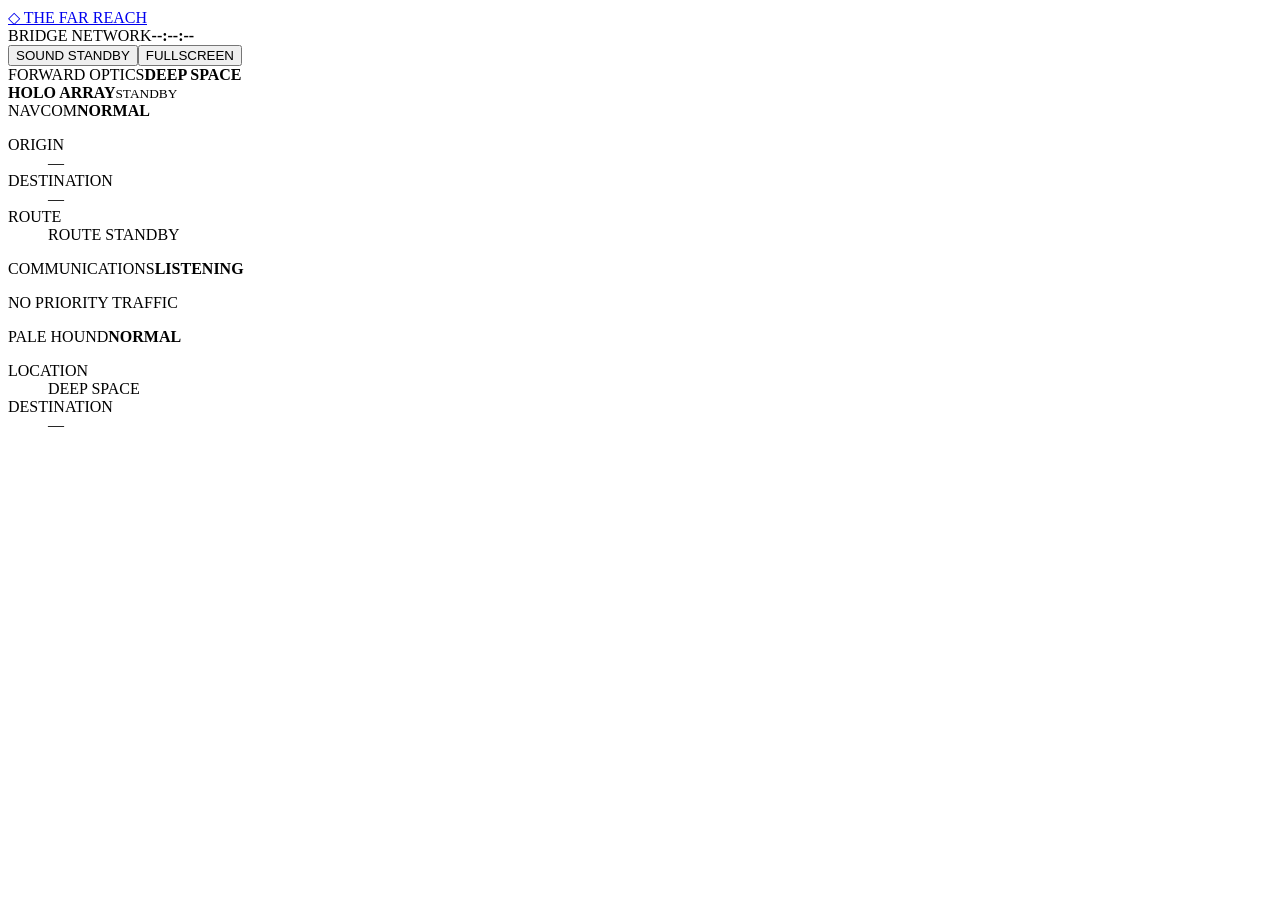
==== public/bridge/index.html @ b9162a39 "Add player-facing ship bridge display" ====
<!doctype html><html lang="en"><head><meta charset="utf-8"><meta name="viewport" content="width=device-width,initial-scale=1"><title>Ship Bridge — The Far Reach</title><meta name="description" content="Public player-facing Far Reach starship bridge display."><link rel="stylesheet" href="/css/site.css"><link rel="stylesheet" href="/css/bridge.css"></head>
<body data-page="bridge" data-bridge-mode="NORMAL"><main class="bridge-deck">
<header class="bridge-top"><a href="/home/" class="bridge-mark">◇ THE FAR REACH</a><div class="bridge-clock"><span>BRIDGE NETWORK</span><b id="bridgeClock">--:--:--</b></div><div class="bridge-player-tools"><button id="bridgeMute" type="button" aria-pressed="false">SOUND STANDBY</button><button id="bridgeFullscreen" type="button">FULLSCREEN</button></div></header>
<section class="bridge-viewport" aria-label="Forward ship viewport"><div class="starfield stars-a"></div><div class="starfield stars-b"></div><div class="viewport-planet" id="viewportPlanet"></div><div class="distant-station" aria-hidden="true"><i></i><span></span></div><div class="viewport-frame top"></div><div class="viewport-frame left"></div><div class="viewport-frame right"></div><div class="viewport-caption"><span>FORWARD OPTICS</span><b id="viewportLocation">DEEP SPACE</b></div></section>
<section id="bridgeAlert" class="bridge-alert" hidden><span id="alertType">ALERT</span><strong id="alertTitle"></strong><p id="alertDetail"></p><button id="dismissAlert" type="button">DISMISS</button></section>
<section class="bridge-hologram-zone"><div class="projection-cone"></div><div id="bridgeHologram" class="bridge-hologram type-silhouette" hidden><div id="hologramVisual" class="hologram-visual"><img id="hologramImage" alt="" hidden><div class="fallback-hologram"><span class="fh-head"></span><span class="fh-body"></span><b id="hologramGlyph">◇</b></div></div><div class="bridge-transmission"><div><span id="hologramName">UNKNOWN CONTACT</span><small id="hologramMeta"></small></div><p id="hologramText"></p><i class="type-cursor"></i></div></div><div class="bridge-projector"><span></span><b>HOLO ARRAY</b><small id="holoArrayStatus">STANDBY</small></div></section>
<section class="bridge-console bridge-nav"><header><span>NAVCOM</span><b id="bridgeMode">NORMAL</b></header><div class="radar"><i></i><i></i><i></i><b></b></div><dl><div><dt>ORIGIN</dt><dd id="navOrigin">—</dd></div><div><dt>DESTINATION</dt><dd id="navDestination">—</dd></div><div><dt>ROUTE</dt><dd id="navStatus">ROUTE STANDBY</dd></div></dl></section>
<section class="bridge-console bridge-comms"><header><span>COMMUNICATIONS</span><b id="commsState">LISTENING</b></header><div class="comms-wave"><i></i><i></i><i></i><i></i><i></i><i></i><i></i></div><p id="eventDetail">NO PRIORITY TRAFFIC</p></section>
<section class="bridge-console bridge-status"><header><span id="shipName">PALE HOUND</span><b id="shipAlertState">NORMAL</b></header><div class="ship-meters" id="shipMeters"></div><dl class="ship-position"><div><dt>LOCATION</dt><dd id="shipLocation">DEEP SPACE</dd></div><div><dt>DESTINATION</dt><dd id="shipDestination">—</dd></div></dl></section>
<div class="deck-lights left"><i></i><i></i><i></i></div><div class="deck-lights right"><i></i><i></i><i></i></div><div class="bridge-scanlines"></div></main>
<script src="/js/bridge-state.js"></script><script src="/js/bridge.js"></script></body></html>
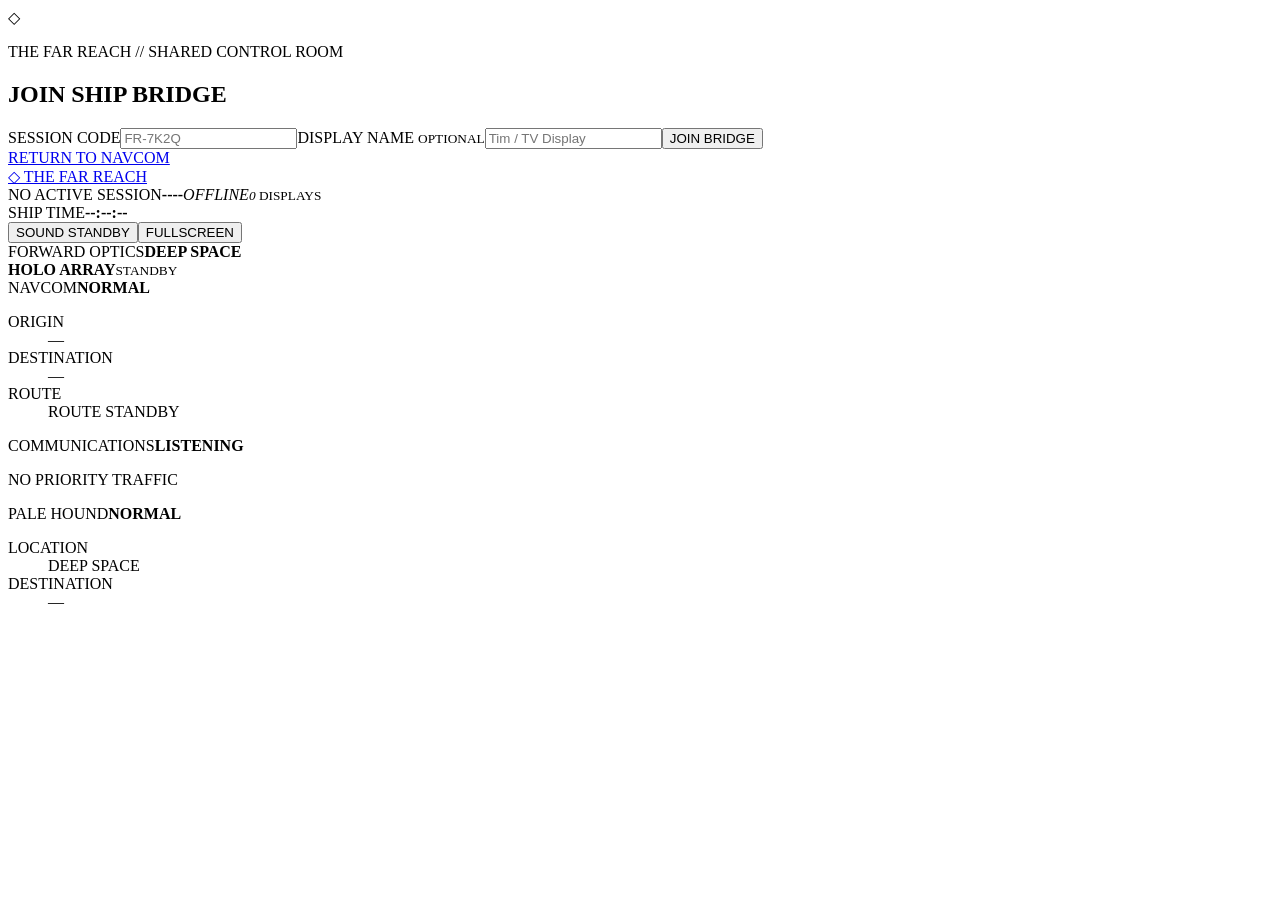
==== commit ffc72247: "Add real-time Bridge sessions" ====
--- a/public/bridge/index.html
+++ b/public/bridge/index.html
@@ -1,6 +1,6 @@
 <!doctype html><html lang="en"><head><meta charset="utf-8"><meta name="viewport" content="width=device-width,initial-scale=1"><title>Ship Bridge — The Far Reach</title><meta name="description" content="Public player-facing Far Reach starship bridge display."><link rel="stylesheet" href="/css/site.css"><link rel="stylesheet" href="/css/bridge.css"></head>
-<body data-page="bridge" data-bridge-mode="NORMAL"><main class="bridge-deck">
-<header class="bridge-top"><a href="/home/" class="bridge-mark">◇ THE FAR REACH</a><div class="bridge-clock"><span>BRIDGE NETWORK</span><b id="bridgeClock">--:--:--</b></div><div class="bridge-player-tools"><button id="bridgeMute" type="button" aria-pressed="false">SOUND STANDBY</button><button id="bridgeFullscreen" type="button">FULLSCREEN</button></div></header>
+<body data-page="bridge" data-bridge-mode="NORMAL"><section id="bridgeJoin" class="bridge-entry"><div class="bridge-entry-panel"><span class="entry-glyph">◇</span><p>THE FAR REACH // SHARED CONTROL ROOM</p><h1>JOIN SHIP BRIDGE</h1><form id="bridgeJoinForm"><label>SESSION CODE<input id="bridgeSessionCode" maxlength="7" placeholder="FR-7K2Q" autocomplete="off" required></label><label>DISPLAY NAME <small>OPTIONAL</small><input id="bridgeDisplayName" maxlength="40" placeholder="Tim / TV Display"></label><button type="submit">JOIN BRIDGE</button></form><div id="bridgeJoinError" role="alert" hidden>SESSION NOT FOUND</div><a href="/home/">RETURN TO NAVCOM</a></div></section><section id="bridgeEnded" class="bridge-entry" hidden><div class="bridge-entry-panel"><span class="entry-glyph">×</span><p>LIVE LINK TERMINATED</p><h1>SESSION ENDED</h1><button id="returnToJoin" type="button">RETURN TO JOIN SCREEN</button></div></section><main id="bridgeDeck" class="bridge-deck awaiting-session">
+<header class="bridge-top"><a href="/home/" class="bridge-mark">◇ THE FAR REACH</a><div class="bridge-session-strip"><span id="bridgeSessionName">NO ACTIVE SESSION</span><b id="bridgeSessionLabel">----</b><i id="bridgeConnection">OFFLINE</i><small><em id="bridgeClientCount">0</em> DISPLAYS</small></div><div class="bridge-clock"><span>SHIP TIME</span><b id="bridgeClock">--:--:--</b></div><div class="bridge-player-tools"><button id="bridgeMute" type="button" aria-pressed="false">SOUND STANDBY</button><button id="bridgeFullscreen" type="button">FULLSCREEN</button></div></header>
 <section class="bridge-viewport" aria-label="Forward ship viewport"><div class="starfield stars-a"></div><div class="starfield stars-b"></div><div class="viewport-planet" id="viewportPlanet"></div><div class="distant-station" aria-hidden="true"><i></i><span></span></div><div class="viewport-frame top"></div><div class="viewport-frame left"></div><div class="viewport-frame right"></div><div class="viewport-caption"><span>FORWARD OPTICS</span><b id="viewportLocation">DEEP SPACE</b></div></section>
 <section id="bridgeAlert" class="bridge-alert" hidden><span id="alertType">ALERT</span><strong id="alertTitle"></strong><p id="alertDetail"></p><button id="dismissAlert" type="button">DISMISS</button></section>
 <section class="bridge-hologram-zone"><div class="projection-cone"></div><div id="bridgeHologram" class="bridge-hologram type-silhouette" hidden><div id="hologramVisual" class="hologram-visual"><img id="hologramImage" alt="" hidden><div class="fallback-hologram"><span class="fh-head"></span><span class="fh-body"></span><b id="hologramGlyph">◇</b></div></div><div class="bridge-transmission"><div><span id="hologramName">UNKNOWN CONTACT</span><small id="hologramMeta"></small></div><p id="hologramText"></p><i class="type-cursor"></i></div></div><div class="bridge-projector"><span></span><b>HOLO ARRAY</b><small id="holoArrayStatus">STANDBY</small></div></section>
